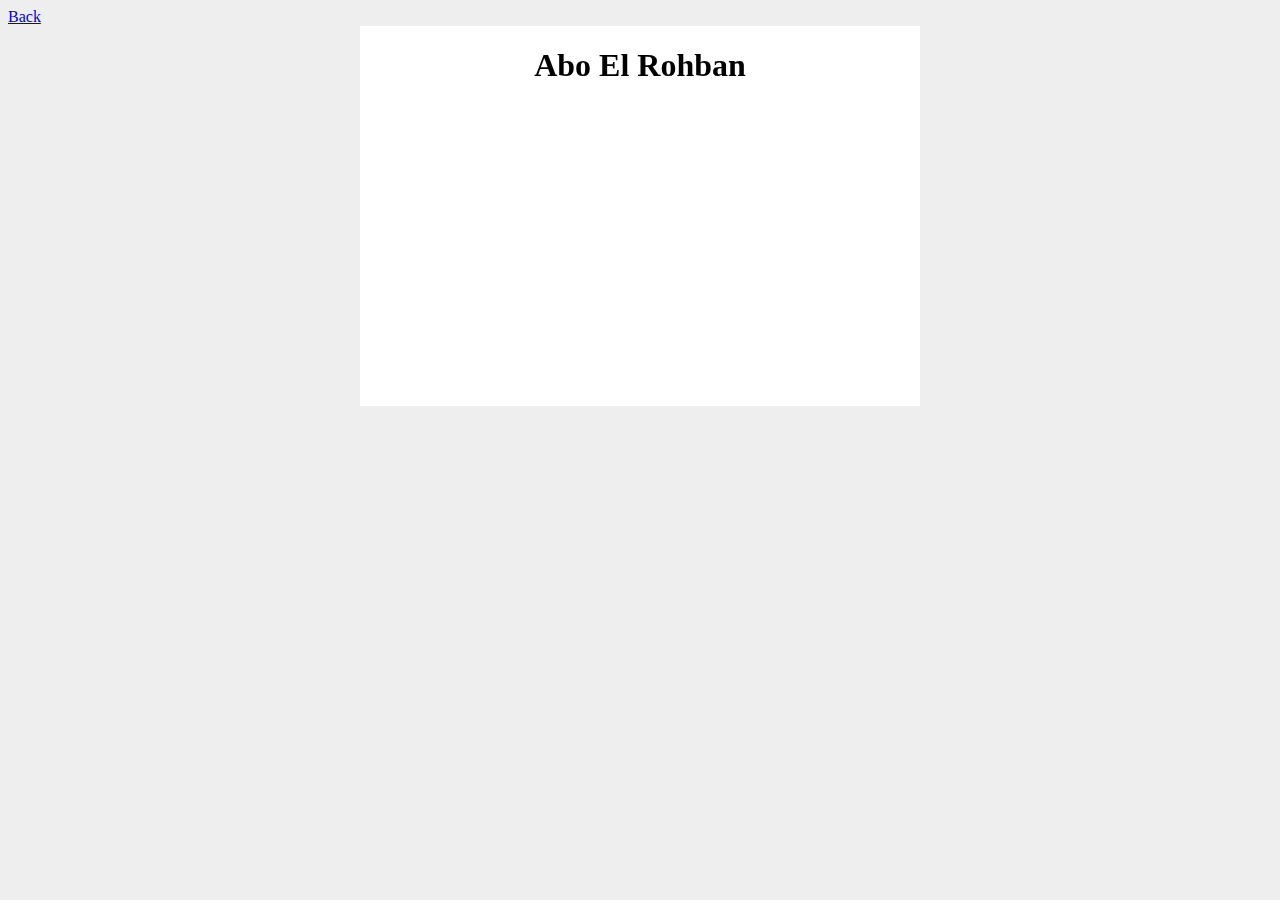
==== aa1.html @ 6587958d "update adding more songs" ====
<!DOCTYPE html>
<html lang="en">
<head>
    <meta charset="UTF-8">
    <meta http-equiv="X-UA-Compatible" content="IE=edge">
    <meta name="viewport" content="width=device-width, initial-scale=1.0">
    <title>Ghani Bialfadayil</title>
    <link rel="stylesheet" href="pc.css">
    
    <script
  src="https://code.jquery.com/jquery-3.6.0.js"
  integrity="sha256-H+K7U5CnXl1h5ywQfKtSj8PCmoN9aaq30gDh27Xc0jk="
  crossorigin="anonymous"></script>
  <script src="aa1.js"></script>
</head>
<body>
    <a href="index.html">Back</a>
    <div class="container">

        <header>
            <h1>Abo El Rohban</h1>
        </header>
    
        <section id="video">
        </section>
    
        <main>
    
        </main>
    
    </div>
</body>
</html>
---- pc.css ----
body{
    background-color: #eee;
}
header, section{
    position:fixed;
    text-align: center;
    width: 560px;
    
}
section{
    top: 50px;
}
main{
    padding: 370px 18px 10px;
}
article{
    display: flex;
    align-items: center;
    padding: 8px 12px;
    border: 2px solid white;
    border-radius: 8px;
    margin:0;
    cursor:pointer;
    
}
article:hover{
    border: 2px solid grey;
    color: rgb(5, 129, 179);
}
h4{
    padding: 0;
    margin: 0;
    line-height: 1.3;
    font-weight: 600;
    
}
p{
    padding: 0;
    margin: 0;
    line-height: 1.3;
    font-weight: 600;
    color: grey;
    font-size:0.7rem;
}
.container{
    width: 560px;
    height: 100%;
    background-color: #fff;
    margin: 0 auto;
}
.logo{
    width:120px;

}
.thumb{
    height:70px;
    border-radius: 4px;
}
.details{
    padding: 8px 22px;
}
#video{
    padding-top: 15px;
    margin-top:20px;

}
.navbar{
    background-color: #F08080;
    color: white;
    font-size: 20px;
    font-weight: 900;
  }
  .nav-item{
    margin: 45px;
    font-family: Montserrat;
    color:black;
    font-weight: 900;
  
  }
  .nav-item:hover{
    background-color: #D3D3D3;
  }
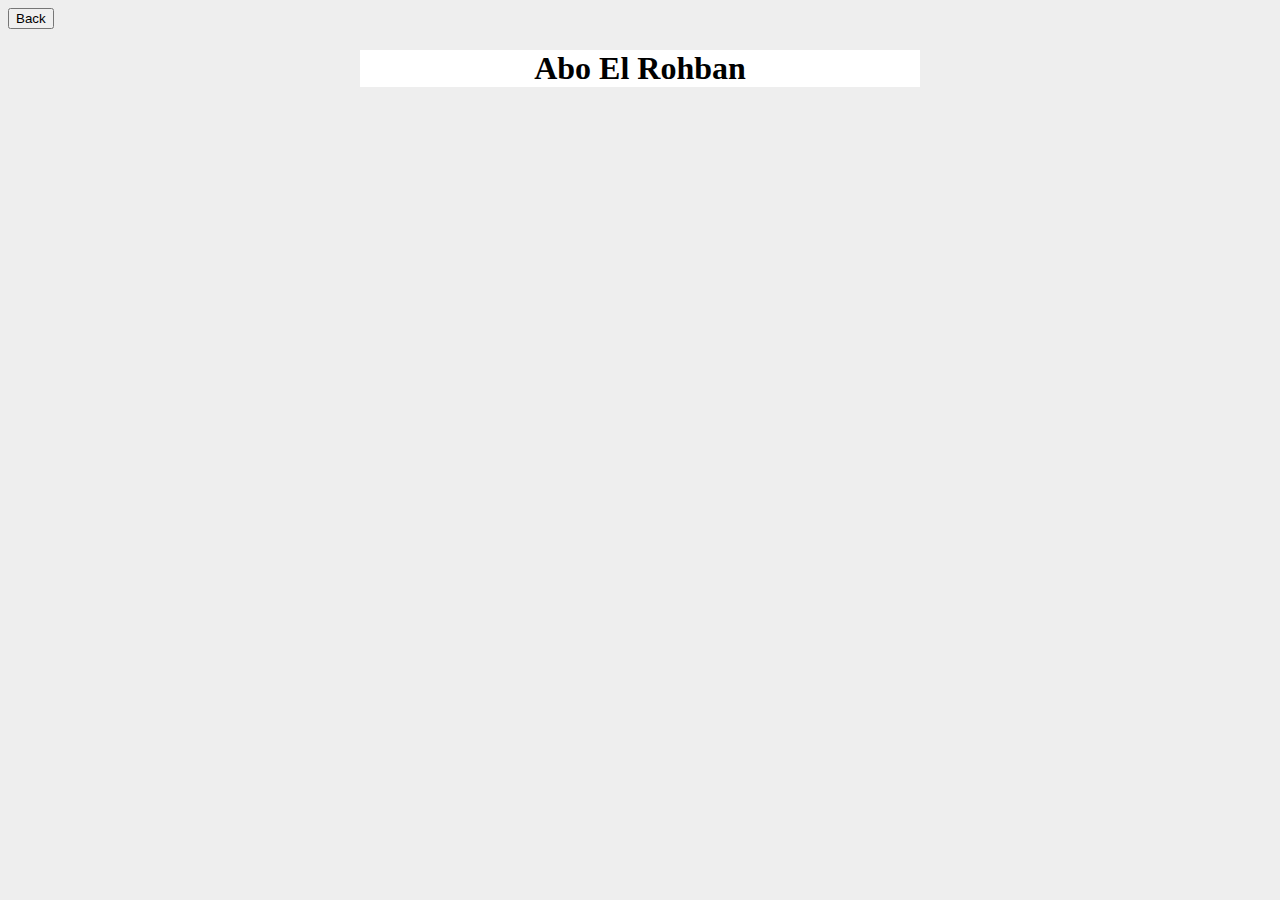
==== commit 7724e214: "update" ====
--- a/aa1.html
+++ b/aa1.html
@@ -4,7 +4,7 @@
     <meta charset="UTF-8">
     <meta http-equiv="X-UA-Compatible" content="IE=edge">
     <meta name="viewport" content="width=device-width, initial-scale=1.0">
-    <title>Ghani Bialfadayil</title>
+    <title>Abo El Rohban</title>
     <link rel="stylesheet" href="pc.css">
     
     <script
@@ -14,7 +14,7 @@
   <script src="aa1.js"></script>
 </head>
 <body>
-    <a href="index.html">Back</a>
+<button onclick="history.back()">Back</button>
     <div class="container">
 
         <header>
--- a/pc.css
+++ b/pc.css
@@ -3,7 +3,7 @@
     background-color: #eee;
 }
 header, section{
-    position:fixed;
+    /* position:fixed; */
     text-align: center;
     width: 560px;
     
@@ -11,9 +11,7 @@
 section{
     top: 50px;
 }
-main{
-    padding: 370px 18px 10px;
-}
+
 article{
     display: flex;
     align-items: center;
@@ -61,8 +59,8 @@
     padding: 8px 22px;
 }
 #video{
-    padding-top: 15px;
-    margin-top:20px;
+    /* padding-top: 40px; */
+    margin-top:2px;
 
 }
 .navbar{
